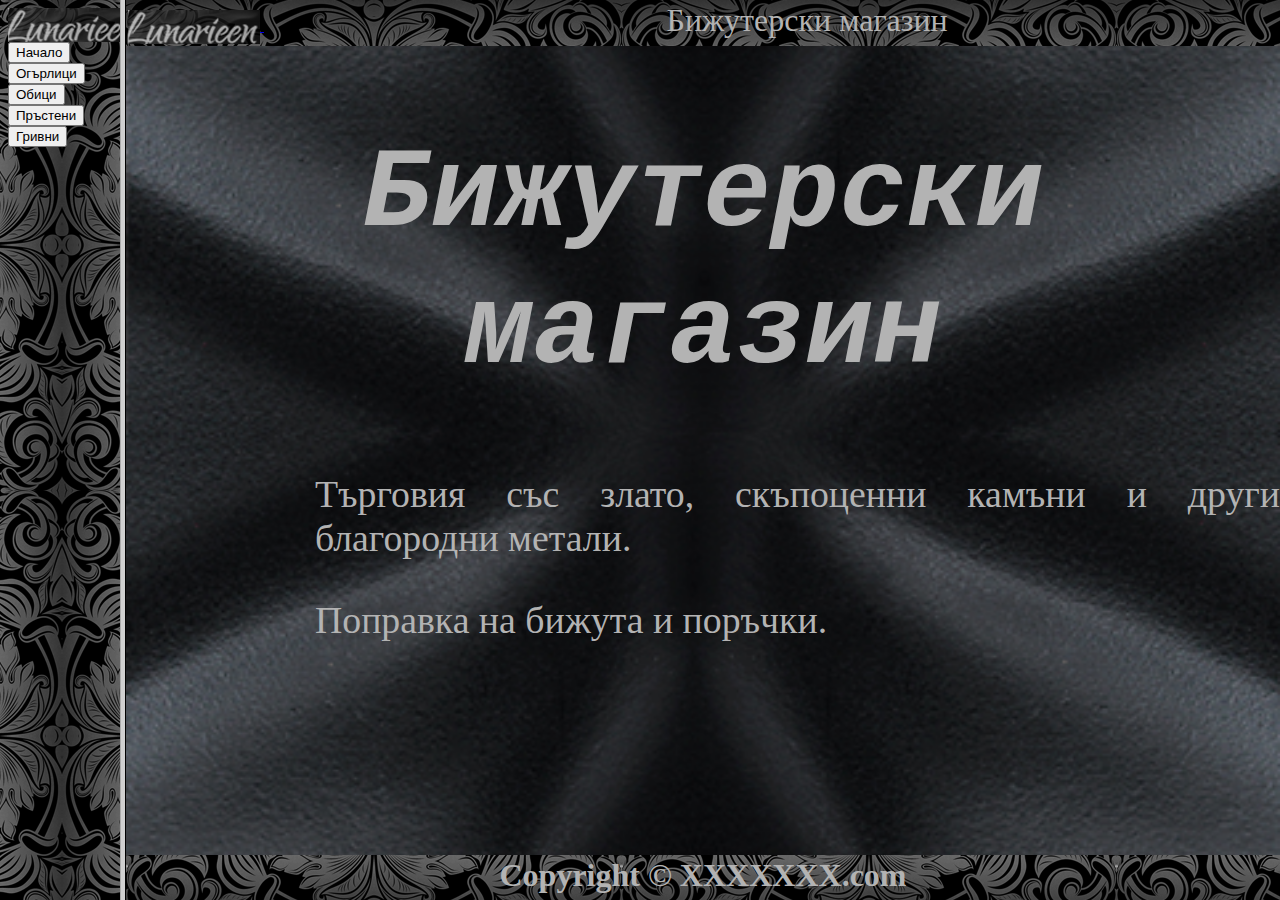
==== index.html @ 8c6944f9 "initial commit" ====
<!DOCTYPE html>
<html lang="en">

<head>
    <meta charset="UTF-8">
    <meta name="viewport" content="width=device-width, initial-scale=1.0">
    <link href="PageStyle.css" rel="stylesheet" type="text/css">
    <title>Магазин за колиета</title>
</head>

<frameset cols="120px,*" style="border-color: grey;">
    <frame src="navigation.html" name="navigation" />
    <frame src="shpoInfo.html" name="index" srolling="yes" />
</frameset>

</html>
---- PageStyle.css ----
div.gallery {
    margin-left: 4%;
    margin-right: 4%;
    margin-top: 3%;
    padding: 0px;
    float: left;
    width: 200px;
    height: 200px;
}

img.gallery {
    width: 100%;
    height: 100%;
}

* {
    box-sizing: border-box;
}

.column {
    float: center;
    width: 10%;
    padding: 1px;
}

.row::after {
    content: "";
    clear: both;
    display: table;
}

p.info {
    display: inline-block;
    text-align: justify;
    padding: 0%;
    margin-top: 0%;
    margin-left: 2%;
    letter-spacing: 2px;
    color: rgb(179, 179, 179);
    vertical-align: top;
    font-size: xx-large;
    line-height: 200%;
}

header {
    background-image: url('Background2.png');
    background-repeat: repeat-x;
    padding: 2px;
}

body {
    margin: 0;
    background-image: url('BodyBackground.png');
    background-repeat: no-repeat;
    background-size: cover;
}

main {
    margin: 50px;
}

footer {
    background-image: url('FooterBackground.png');
    background-repeat: repeat;
    padding: 2px;
    position: fixed;
    bottom: 0;
    width: 100%;
    height: 5%;
    text-align: center;
}

.inline {
    display: inline-block;
    padding: 0%;
    margin: 0%;
    color: rgb(179, 179, 179);
    font-size: xx-large;
}

.distanceRight {
    margin-right: 35%;
}

p.BigSize {
    font-size: 1cm;
    text-align: justify;
    color: rgb(179, 179, 179);
    margin-left: 5cm;
}
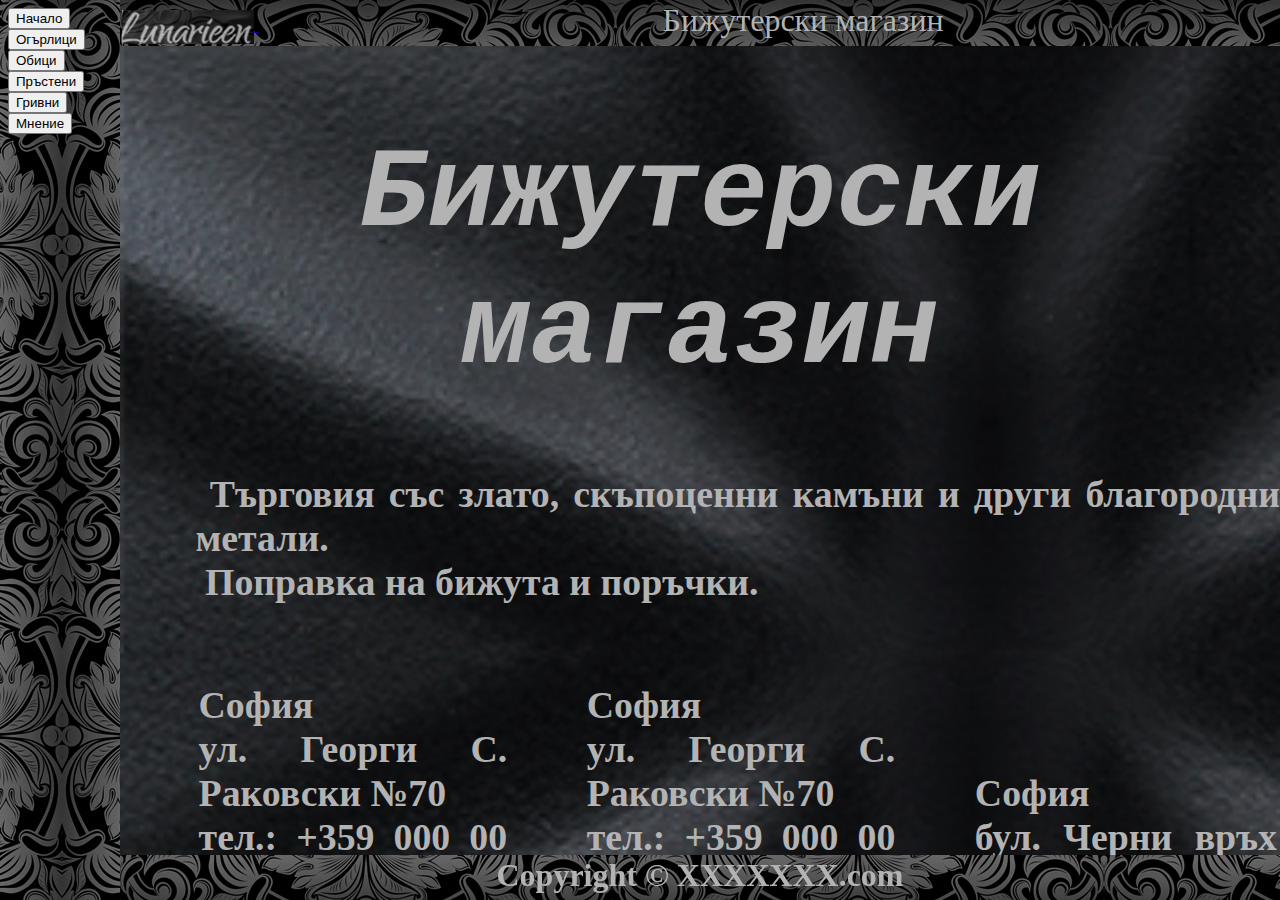
==== commit d6d97fe2: "remove 'frameset' borders" ====
--- a/index.html
+++ b/index.html
@@ -8,7 +8,7 @@
     <title>Магазин за колиета</title>
 </head>
 
-<frameset cols="120px,*" style="border-color: grey;">
+<frameset cols="120px,*" frameborder="no" style="border-color: grey;">
     <frame src="navigation.html" name="navigation" />
     <frame src="shpoInfo.html" name="index" srolling="yes" />
 </frameset>
--- a/PageStyle.css
+++ b/PageStyle.css
@@ -6,6 +6,11 @@
     float: left;
     width: 200px;
     height: 200px;
+}
+
+img.info {
+    width: 500px;
+    height: 500px;
 }
 
 img.gallery {
@@ -39,7 +44,7 @@
     color: rgb(179, 179, 179);
     vertical-align: top;
     font-size: xx-large;
-    line-height: 200%;
+    line-height: 300%;
 }
 
 header {
@@ -82,9 +87,20 @@
     margin-right: 35%;
 }
 
-p.BigSize {
+.BigSize {
     font-size: 1cm;
     text-align: justify;
     color: rgb(179, 179, 179);
-    margin-left: 5cm;
+    margin-left: 2cm;
+}
+
+input[type=radio] {
+    border: 0px;
+    width: 20px;
+    height: 20px;
+}
+
+input[type=text] {
+    width: 1100px;
+    height: 30px;
 }